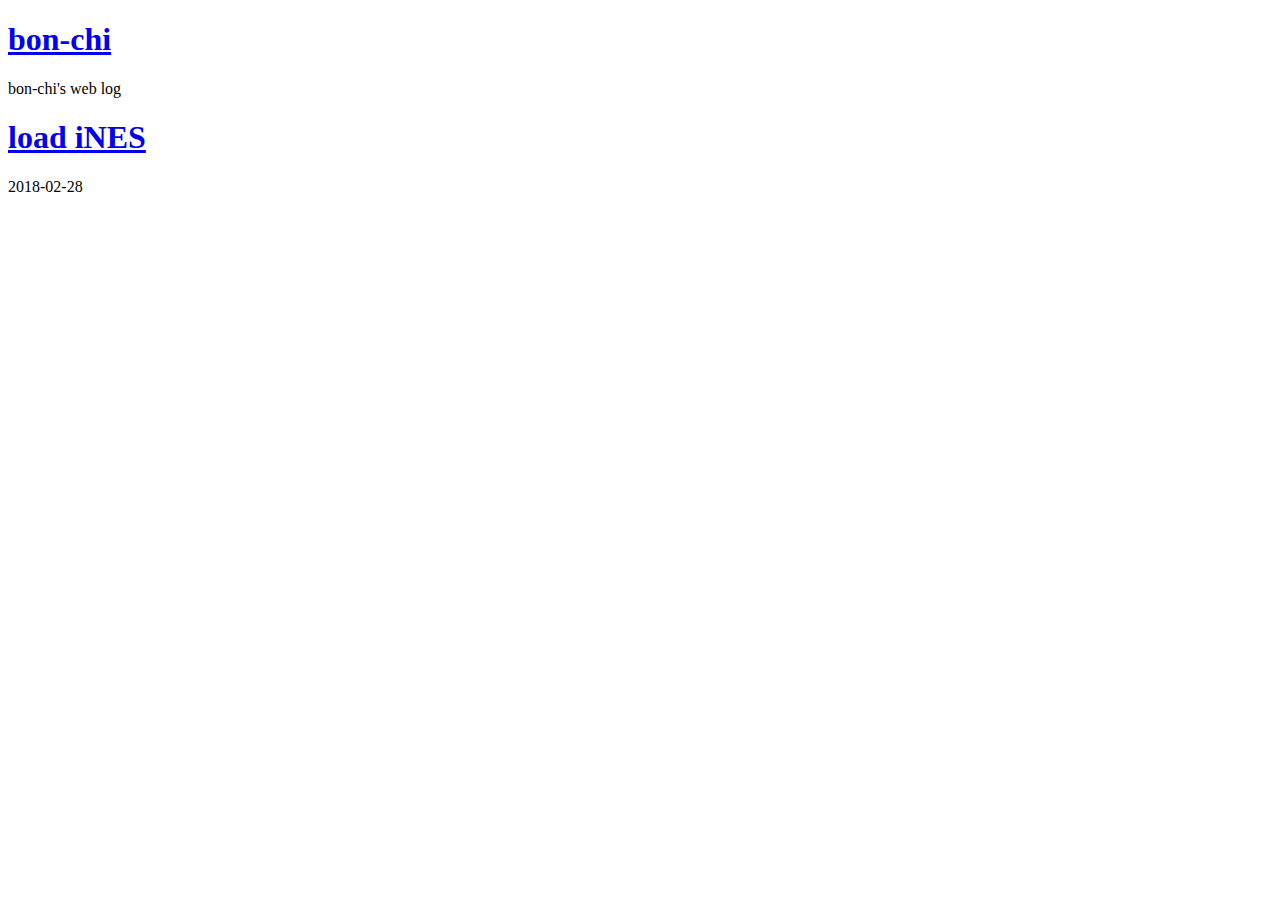
==== docs/index.html @ bb62113b "finish load-ines" ====
<!DOCTYPE html>
<html lang="en">
    <head>
      <meta http-equiv="X-UA-Compatible" content="IE=edge">
      <meta http-equiv="content-type" content="text/html; charset=utf-8">

      <!-- Enable responsiveness on mobile devices-->
      <meta name="viewport" content="width=device-width, initial-scale=1.0, maximum-scale=1">

      <title>bon-chi</title>

      <!-- CSS -->
      <link rel="stylesheet" href="https:&#x2F;&#x2F;bon-chi.github.io&#x2F;blog&#x2F;print.css" media="print">
      <link rel="stylesheet" href="https:&#x2F;&#x2F;bon-chi.github.io&#x2F;blog&#x2F;poole.css">
      <link rel="stylesheet" href="https:&#x2F;&#x2F;bon-chi.github.io&#x2F;blog&#x2F;hyde.css">
      <link rel="stylesheet" href="https://fonts.googleapis.com/css?family=PT+Sans:400,400italic,700|Abril+Fatface">

      

      
      
    </head>

    <body class="theme-base-0c ">
        
            <div class="sidebar">
                <div class="container sidebar-sticky">
                    <div class="sidebar-about">
                        
                            <a href="https:&#x2F;&#x2F;bon-chi.github.io&#x2F;blog&#x2F;"><h1>bon-chi</h1></a>
                            
                            <p class="lead">bon-chi&#x27;s web log</p>
                            
                        
                    </div>

                    <ul class="sidebar-nav">
                        
                        
                        
                    </ul>
                </div>
            </div>
        

        <div class="content container">
            
                <div class="posts">
                    
                      <div class="post">
                        <h1 class="post-title">
                          <a href="https:&#x2F;&#x2F;bon-chi.github.io&#x2F;blog&#x2F;load-ines&#x2F;">
                            load iNES
                          </a>
                        </h1>

                        <span class="post-date">2018-02-28</span>
                      </div>
                    
                </div>
            
        </div>

    </body>

</html>
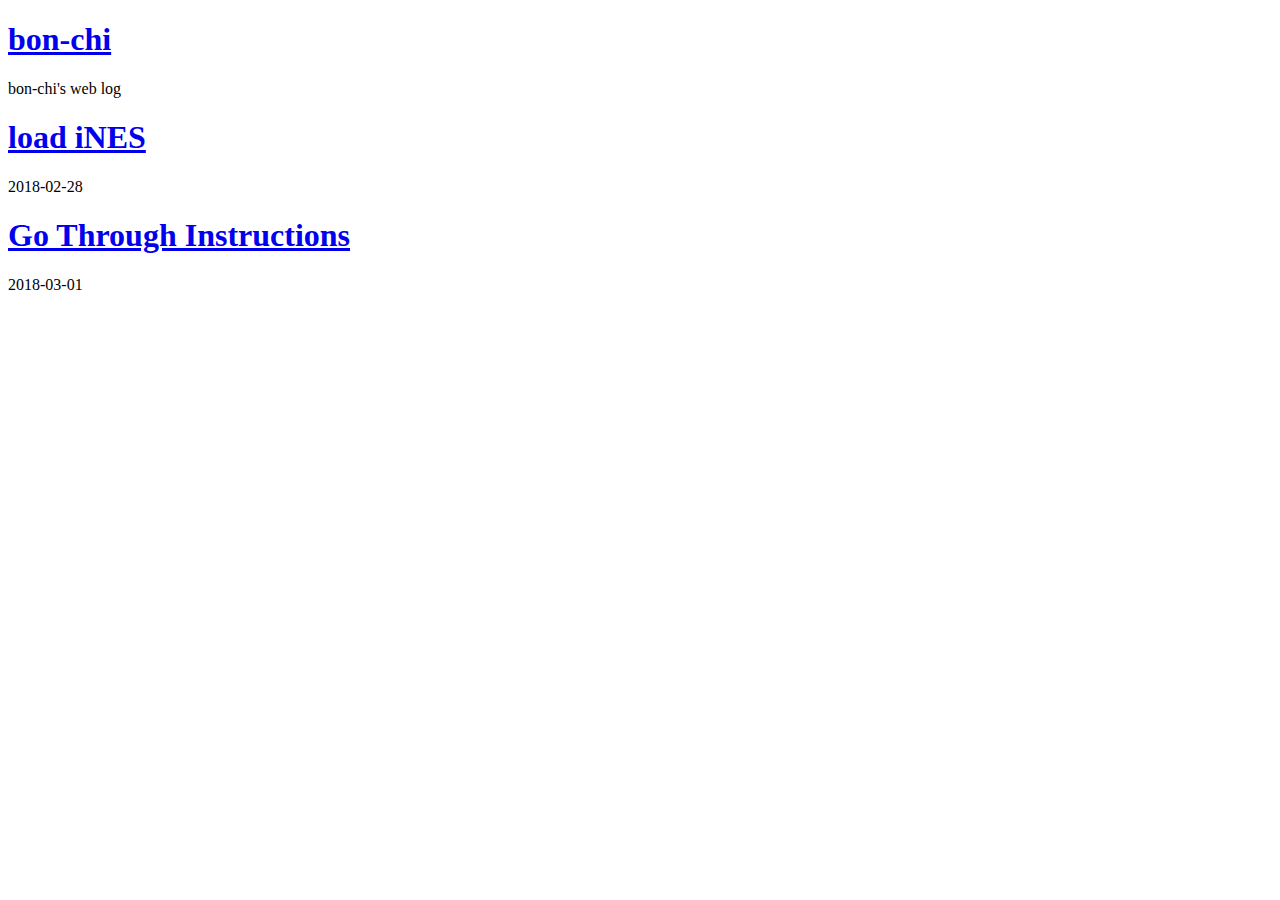
==== commit 5a4f08c4: "go through instructions 1" ====
--- a/docs/index.html
+++ b/docs/index.html
@@ -49,12 +49,22 @@
                     
                       <div class="post">
                         <h1 class="post-title">
-                          <a href="https:&#x2F;&#x2F;bon-chi.github.io&#x2F;blog&#x2F;load-ines&#x2F;">
+                          <a href="https:&#x2F;&#x2F;bon-chi.github.io&#x2F;blog&#x2F;go-through-instructions-1&#x2F;">
                             load iNES
                           </a>
                         </h1>
 
                         <span class="post-date">2018-02-28</span>
+                      </div>
+                    
+                      <div class="post">
+                        <h1 class="post-title">
+                          <a href="https:&#x2F;&#x2F;bon-chi.github.io&#x2F;blog&#x2F;load-ines&#x2F;">
+                            Go Through Instructions
+                          </a>
+                        </h1>
+
+                        <span class="post-date">2018-03-01</span>
                       </div>
                     
                 </div>
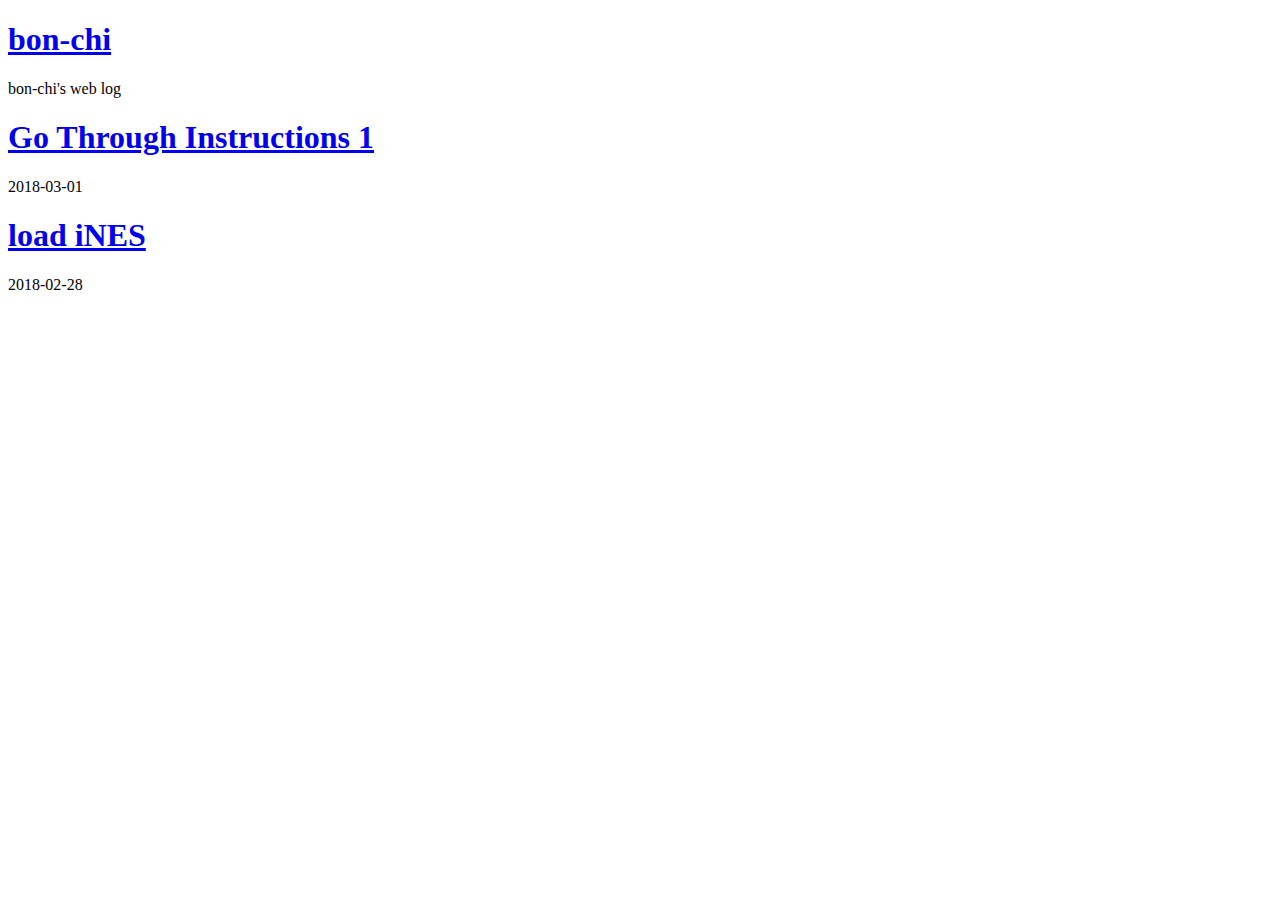
==== commit 9a8b50a9: "rename file" ====
--- a/docs/index.html
+++ b/docs/index.html
@@ -50,21 +50,21 @@
                       <div class="post">
                         <h1 class="post-title">
                           <a href="https:&#x2F;&#x2F;bon-chi.github.io&#x2F;blog&#x2F;go-through-instructions-1&#x2F;">
+                            Go Through Instructions 1
+                          </a>
+                        </h1>
+
+                        <span class="post-date">2018-03-01</span>
+                      </div>
+                    
+                      <div class="post">
+                        <h1 class="post-title">
+                          <a href="https:&#x2F;&#x2F;bon-chi.github.io&#x2F;blog&#x2F;load-ines&#x2F;">
                             load iNES
                           </a>
                         </h1>
 
                         <span class="post-date">2018-02-28</span>
-                      </div>
-                    
-                      <div class="post">
-                        <h1 class="post-title">
-                          <a href="https:&#x2F;&#x2F;bon-chi.github.io&#x2F;blog&#x2F;load-ines&#x2F;">
-                            Go Through Instructions
-                          </a>
-                        </h1>
-
-                        <span class="post-date">2018-03-01</span>
                       </div>
                     
                 </div>
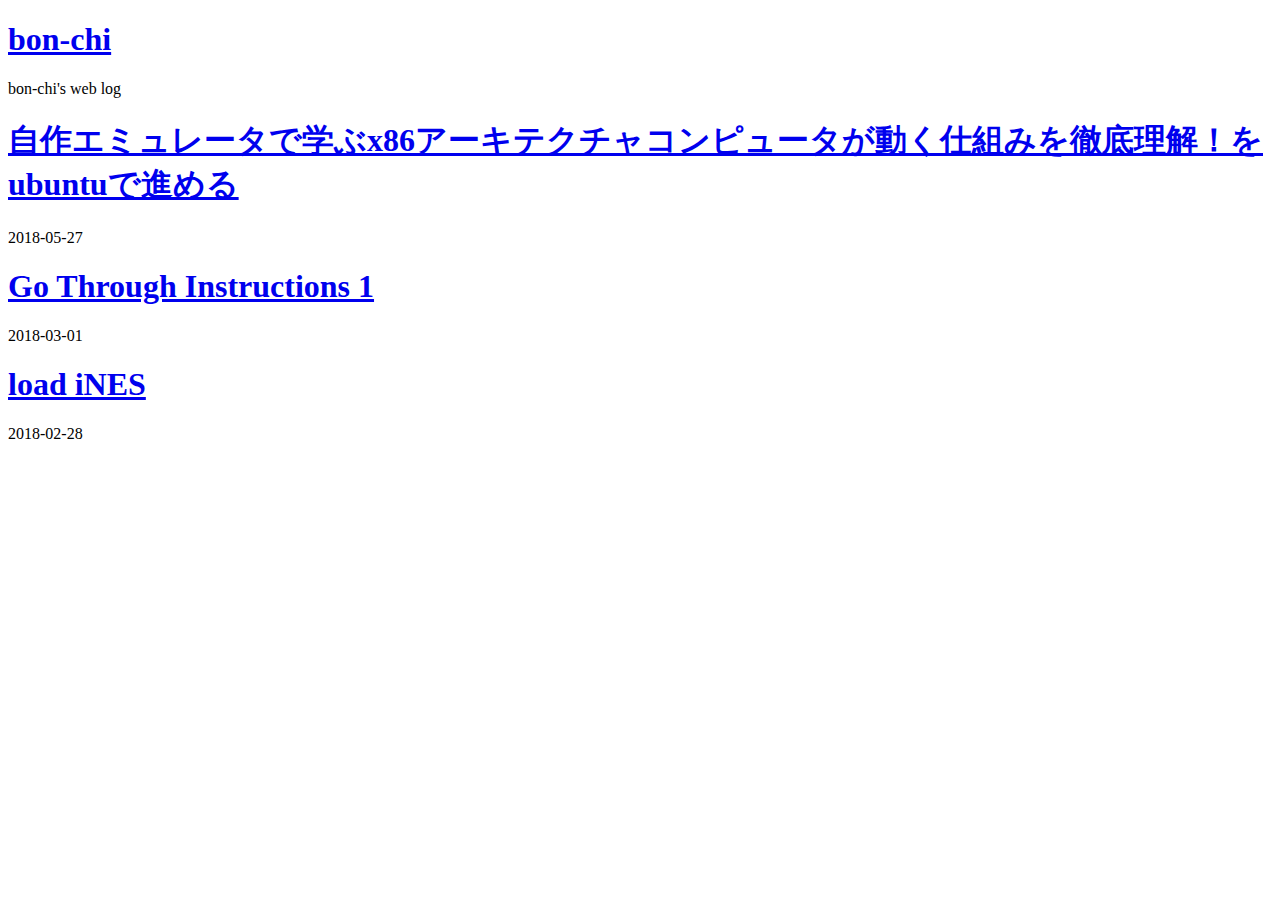
==== commit 5d85ccd9: "gutenberg build --output-dir docs" ====
--- a/docs/index.html
+++ b/docs/index.html
@@ -49,6 +49,16 @@
                     
                       <div class="post">
                         <h1 class="post-title">
+                          <a href="https:&#x2F;&#x2F;bon-chi.github.io&#x2F;blog&#x2F;x86-emulator-in-ubuntu-01&#x2F;">
+                            自作エミュレータで学ぶx86アーキテクチャコンピュータが動く仕組みを徹底理解！をubuntuで進める
+                          </a>
+                        </h1>
+
+                        <span class="post-date">2018-05-27</span>
+                      </div>
+                    
+                      <div class="post">
+                        <h1 class="post-title">
                           <a href="https:&#x2F;&#x2F;bon-chi.github.io&#x2F;blog&#x2F;go-through-instructions-1&#x2F;">
                             Go Through Instructions 1
                           </a>
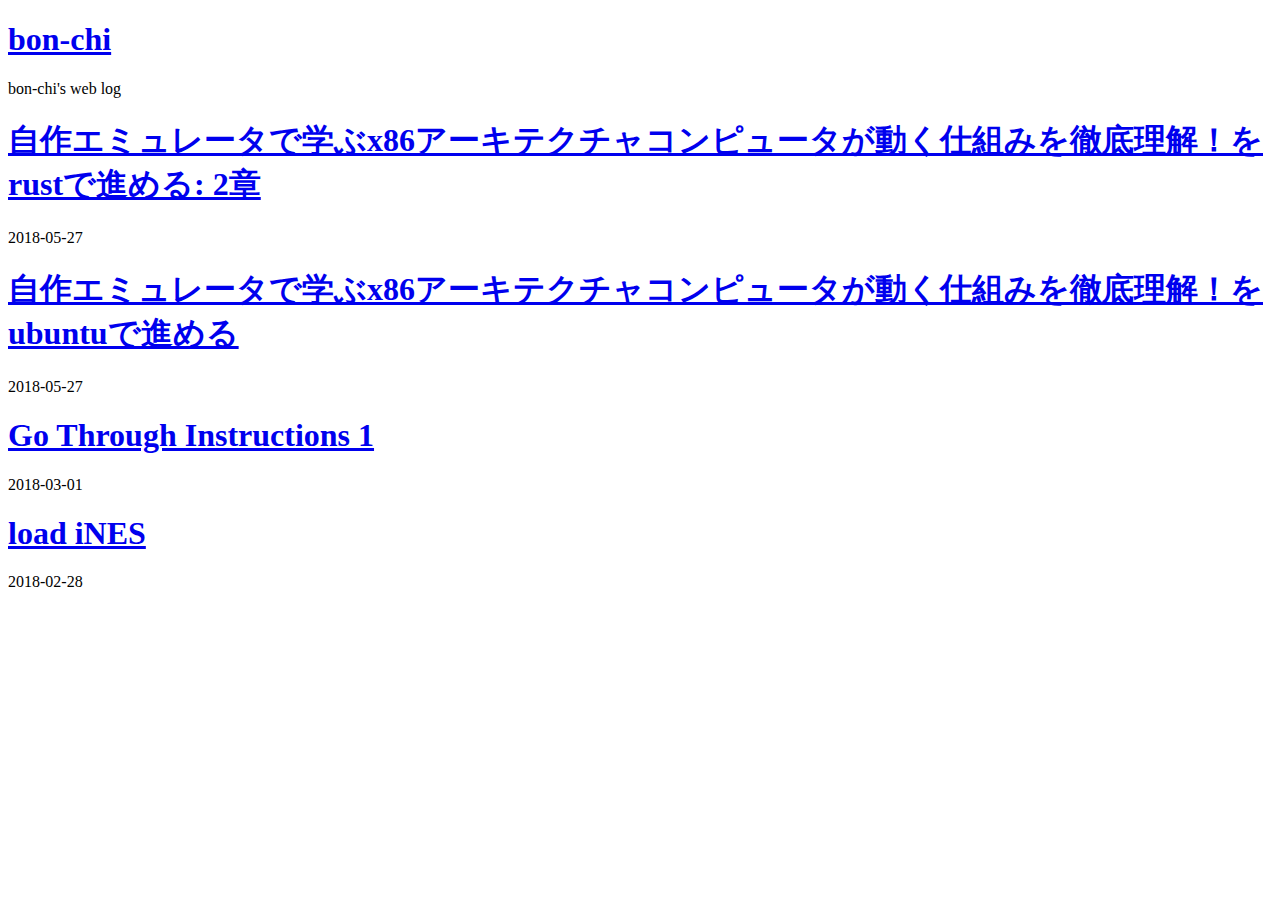
==== commit 59dbfacb: "Merge pull request #4 from bon-chi/x86-emulator-in-rust" ====
--- a/docs/index.html
+++ b/docs/index.html
@@ -49,6 +49,16 @@
                     
                       <div class="post">
                         <h1 class="post-title">
+                          <a href="https:&#x2F;&#x2F;bon-chi.github.io&#x2F;blog&#x2F;x86-emulator-in-rust-01&#x2F;">
+                            自作エミュレータで学ぶx86アーキテクチャコンピュータが動く仕組みを徹底理解！をrustで進める: 2章
+                          </a>
+                        </h1>
+
+                        <span class="post-date">2018-05-27</span>
+                      </div>
+                    
+                      <div class="post">
+                        <h1 class="post-title">
                           <a href="https:&#x2F;&#x2F;bon-chi.github.io&#x2F;blog&#x2F;x86-emulator-in-ubuntu-01&#x2F;">
                             自作エミュレータで学ぶx86アーキテクチャコンピュータが動く仕組みを徹底理解！をubuntuで進める
                           </a>
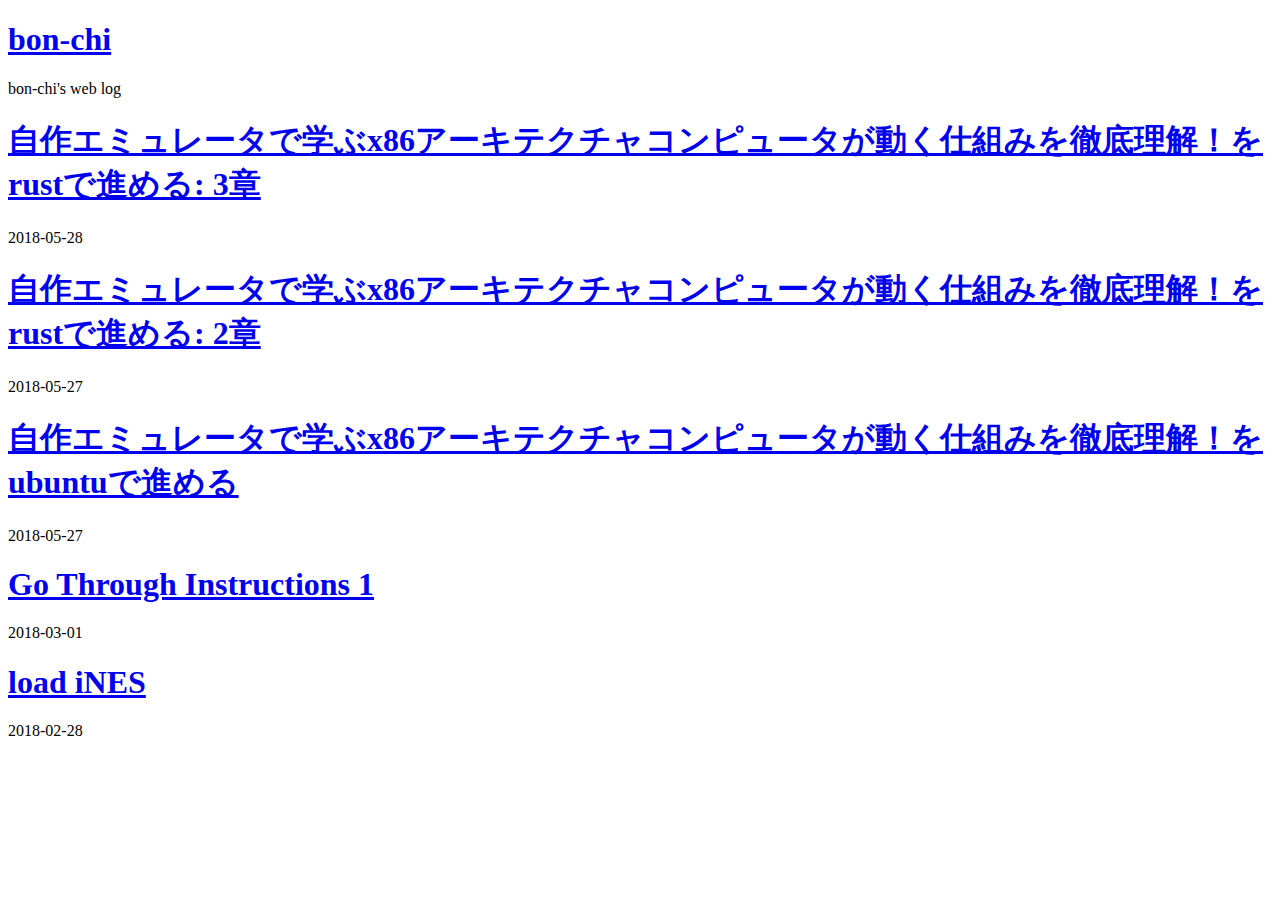
==== commit eb9e2b3a: "build" ====
--- a/docs/index.html
+++ b/docs/index.html
@@ -49,6 +49,16 @@
                     
                       <div class="post">
                         <h1 class="post-title">
+                          <a href="https:&#x2F;&#x2F;bon-chi.github.io&#x2F;blog&#x2F;x86-emulator-in-rust-02&#x2F;">
+                            自作エミュレータで学ぶx86アーキテクチャコンピュータが動く仕組みを徹底理解！をrustで進める: 3章
+                          </a>
+                        </h1>
+
+                        <span class="post-date">2018-05-28</span>
+                      </div>
+                    
+                      <div class="post">
+                        <h1 class="post-title">
                           <a href="https:&#x2F;&#x2F;bon-chi.github.io&#x2F;blog&#x2F;x86-emulator-in-rust-01&#x2F;">
                             自作エミュレータで学ぶx86アーキテクチャコンピュータが動く仕組みを徹底理解！をrustで進める: 2章
                           </a>
